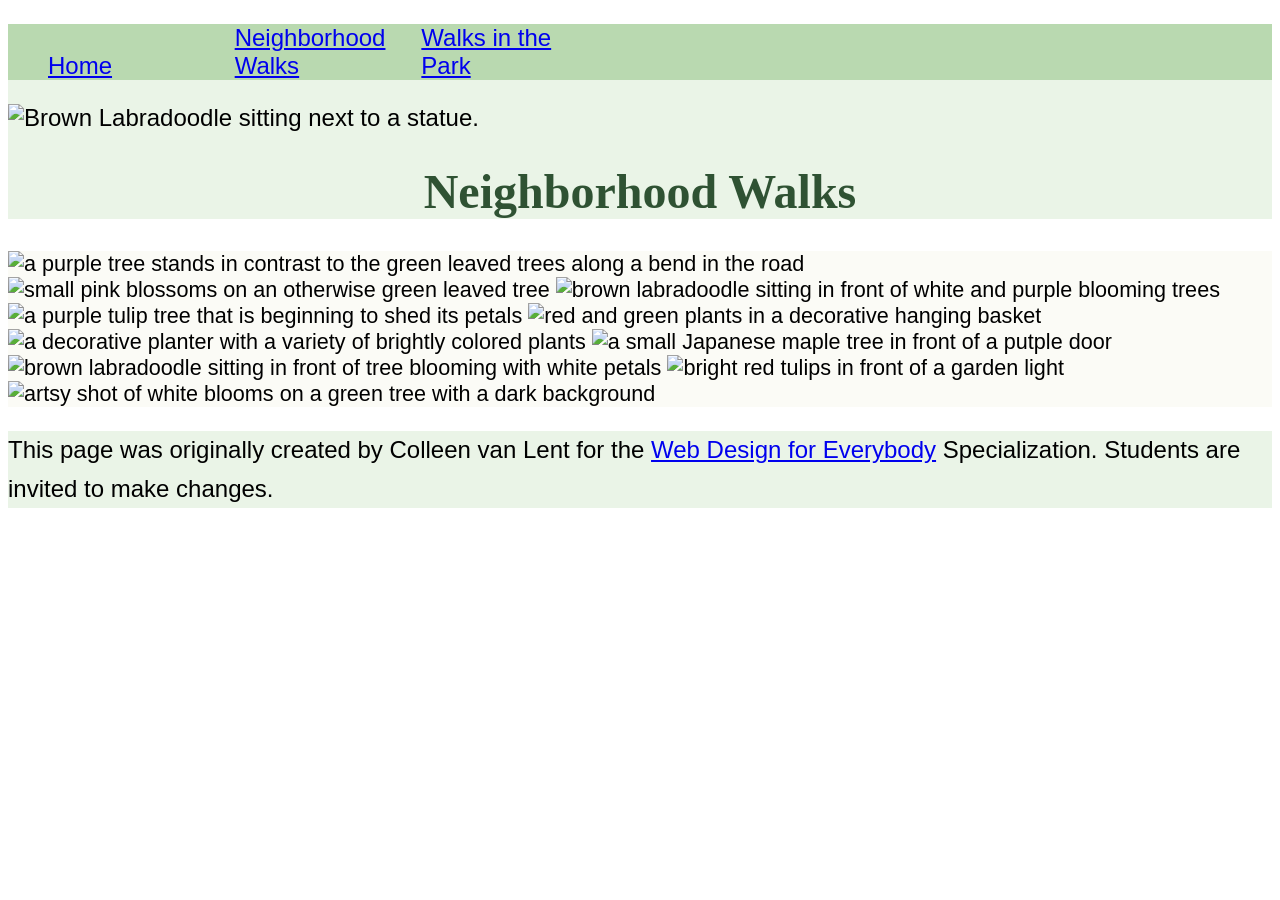
==== neighborhood.html @ 0da926b2 "All all projects" ====
<!DOCTYPE html>
<html lang="en">

<head>
  <meta charset="utf-8">
  <meta name="viewport" content="width=device-width">
  <title>Neighborhood Walk</title>
  <link rel="stylesheet" href="css/style.css">
</head>

<body>
  <header>
    <nav>
      <ul>
        <li><a href="index.html">Home</a></li>
        <li><a href="neighborhood.html">Neighborhood Walks</a></li>
        <li><a href="parks.html">Walks in the Park</a></li>
      </ul>
    </nav>
    <img src="images/BaconGallupPark.jpg" width="200" alt="Brown Labradoodle sitting next to a statue.">
    <h1>Neighborhood Walks</h1>
  </header>
  <main>
    <div>
      <img src="images/bend_in_the_road.png"
        alt="a purple tree stands in contrast to the green leaved trees along a bend in the road" width="100">
      <img src="images/pink_blossoms.png" alt="small pink blossoms on an otherwise green leaved tree" width="100">
      <img src="images/blooming_trees.png" alt="brown labradoodle sitting in front of white and purple blooming  trees"
        width="100">
      <img src="images/falling_petals.png" alt="a purple tulip tree that is beginning to shed its petals" width="100">
      <img src="images/hanging_plants.png" alt="red and green plants in a decorative hanging basket" width="100">
      <img src="images/potted_plants.png" alt="a decorative planter with a variety of brightly colored plants "
        width="100">
      <img src="images/red_maple.png" alt="a small Japanese maple tree in front of a putple door" width="100">
      <img src="images/tree_with_white_blooms.png"
        alt="brown labradoodle sitting in front of tree blooming with white petals" width="100">
      <img src="images/tulips.png" alt="bright red tulips in front of a garden light" width="100">
      <img src="images/white_buds_on_tree.png" alt="artsy shot of white blooms on a green tree with a dark background"
        width="100">
    </div>
  </main>
  <footer>
    <p>This page was originally created by Colleen van Lent for the <a
        href="https://www.coursera.org/specializations/web-design"> Web Design for Everybody</a> Specialization.
      Students are invited to make changes.</p>
  </footer>
  
</body>

</html>
---- css/style.css ----
body{
  font-family:'Segoe UI', Tahoma, Geneva, Verdana, sans-serif;
  font-size: 150%;
}
header {
  background-color: #eaf4e7;
}
nav {
  background-color: #b9d9b0;
}
main {
  background-color: #fbfbf6;
  font-size: 90%;
}
footer {
  background-color: #eaf4e7;
}
li {
  display: inline-block;
  width: 180px;
}
h1 {
  text-align: center;
  font-family: Georgia, 'Times New Roman', serif;
  color: #2f5233;
}
p {
  line-height: 1.6;
}
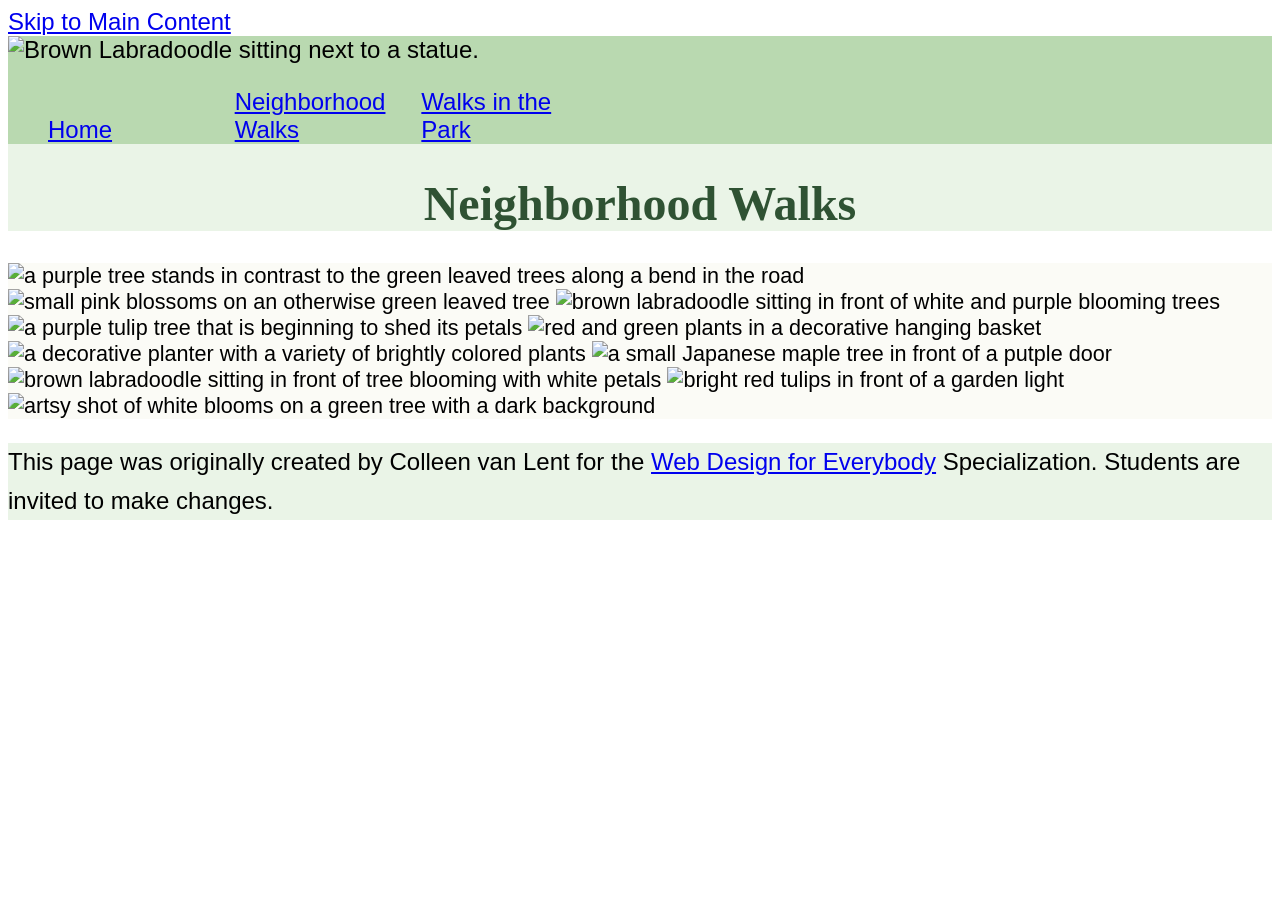
==== commit 747a4b7e: "Week2HomeWork" ====
--- a/neighborhood.html
+++ b/neighborhood.html
@@ -9,34 +9,32 @@
 </head>
 
 <body>
+  <a href="#main">Skip to Main Content</a>
   <header>
     <nav>
+      <img src="images/BaconGallupPark.jpg" alt="Brown Labradoodle sitting next to a statue.">
       <ul>
         <li><a href="index.html">Home</a></li>
         <li><a href="neighborhood.html">Neighborhood Walks</a></li>
         <li><a href="parks.html">Walks in the Park</a></li>
       </ul>
     </nav>
-    <img src="images/BaconGallupPark.jpg" width="200" alt="Brown Labradoodle sitting next to a statue.">
     <h1>Neighborhood Walks</h1>
   </header>
-  <main>
-    <div>
+  <main id="main">
+    <div class="flex">
       <img src="images/bend_in_the_road.png"
-        alt="a purple tree stands in contrast to the green leaved trees along a bend in the road" width="100">
-      <img src="images/pink_blossoms.png" alt="small pink blossoms on an otherwise green leaved tree" width="100">
-      <img src="images/blooming_trees.png" alt="brown labradoodle sitting in front of white and purple blooming  trees"
-        width="100">
-      <img src="images/falling_petals.png" alt="a purple tulip tree that is beginning to shed its petals" width="100">
-      <img src="images/hanging_plants.png" alt="red and green plants in a decorative hanging basket" width="100">
-      <img src="images/potted_plants.png" alt="a decorative planter with a variety of brightly colored plants "
-        width="100">
-      <img src="images/red_maple.png" alt="a small Japanese maple tree in front of a putple door" width="100">
+        alt="a purple tree stands in contrast to the green leaved trees along a bend in the road">
+      <img src="images/pink_blossoms.png" alt="small pink blossoms on an otherwise green leaved tree">
+      <img src="images/blooming_trees.png" alt="brown labradoodle sitting in front of white and purple blooming  trees">
+      <img src="images/falling_petals.png" alt="a purple tulip tree that is beginning to shed its petals">
+      <img src="images/hanging_plants.png" alt="red and green plants in a decorative hanging basket">
+      <img src="images/potted_plants.png" alt="a decorative planter with a variety of brightly colored plants ">
+      <img src="images/red_maple.png" alt="a small Japanese maple tree in front of a putple door">
       <img src="images/tree_with_white_blooms.png"
-        alt="brown labradoodle sitting in front of tree blooming with white petals" width="100">
-      <img src="images/tulips.png" alt="bright red tulips in front of a garden light" width="100">
-      <img src="images/white_buds_on_tree.png" alt="artsy shot of white blooms on a green tree with a dark background"
-        width="100">
+        alt="brown labradoodle sitting in front of tree blooming with white petals">
+      <img src="images/tulips.png" alt="bright red tulips in front of a garden light">
+      <img src="images/white_buds_on_tree.png" alt="artsy shot of white blooms on a green tree with a dark background">
     </div>
   </main>
   <footer>
